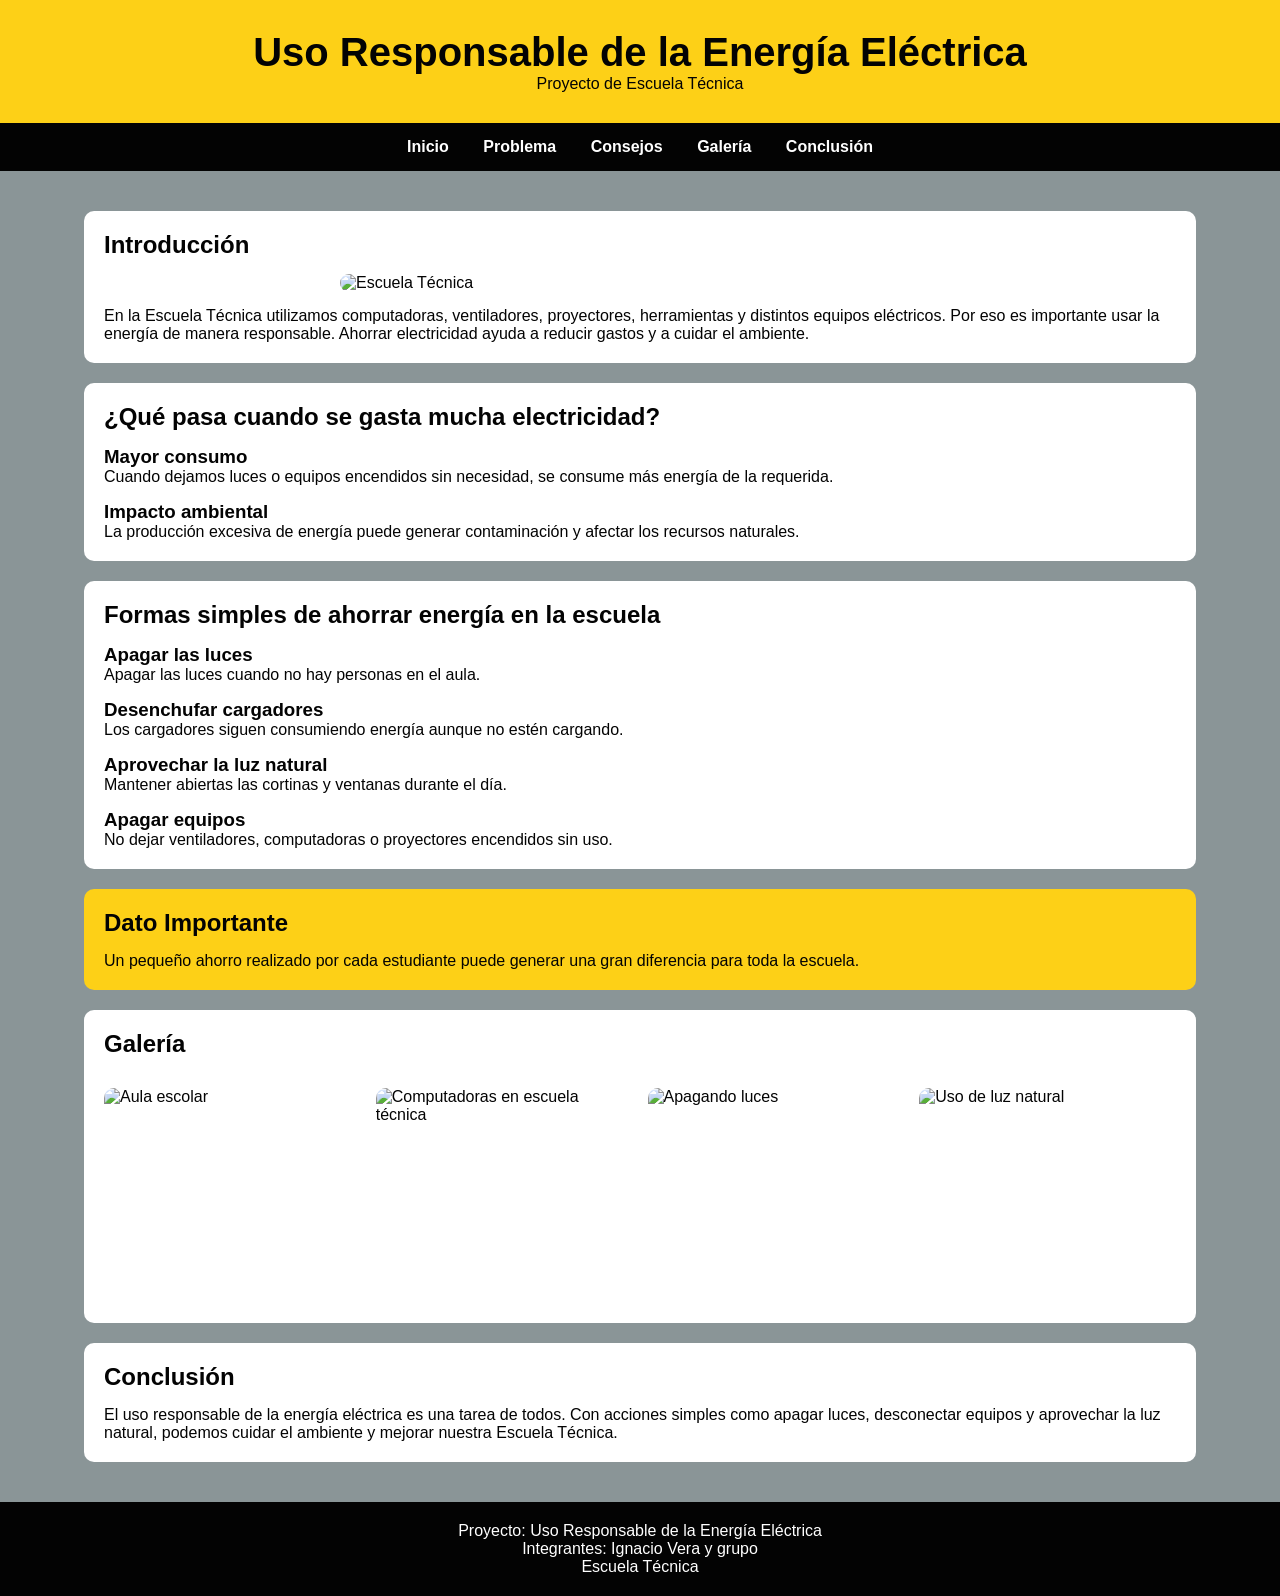
==== Index.html @ 061ea817 "Create Index.html" ====
<!DOCTYPE html>
<html lang="es">
<head>
<meta charset="UTF-8">
<meta name="viewport" content="width=device-width, initial-scale=1.0">
<title>Uso Responsable de la Energía Eléctrica</title>

<style>
*{
    margin:0;
    padding:0;
    box-sizing:border-box;
}

body{
    font-family: Arial, sans-serif;
    background:#8A9597;
    color:#030303;
}

header{
    background:#FDD017;
    text-align:center;
    padding:30px;
}

header h1{
    font-size:40px;
}

nav{
    background:#030303;
    padding:15px;
    text-align:center;
}

nav a{
    color:white;
    text-decoration:none;
    margin:0 15px;
    font-weight:bold;
}

main{
    width:90%;
    margin:auto;
    padding:20px;
}

section{
    background:white;
    margin:20px 0;
    padding:20px;
    border-radius:10px;
}

section img{
    width:100%;
    max-width:600px;
    display:block;
    margin:15px auto;
    border-radius:10px;
}

h2{
    color:#030303;
    margin-bottom:15px;
}

article{
    margin-top:15px;
}

aside{
    background:#FDD017;
    padding:20px;
    border-radius:10px;
    margin:20px 0;
}

.galeria{
    display:grid;
    grid-template-columns:repeat(auto-fit,minmax(250px,1fr));
    gap:15px;
}

.galeria img{
    width:100%;
    height:200px;
    object-fit:cover;
}

footer{
    background:#030303;
    color:white;
    text-align:center;
    padding:20px;
}
</style>

</head>
<body>

<header>
    <h1>Uso Responsable de la Energía Eléctrica</h1>
    <p>Proyecto de Escuela Técnica</p>
</header>

<nav>
    <a href="#inicio">Inicio</a>
    <a href="#problema">Problema</a>
    <a href="#consejos">Consejos</a>
    <a href="#galeria">Galería</a>
    <a href="#conclusion">Conclusión</a>
</nav>

<main>

<section id="inicio">
    <h2>Introducción</h2>

    <img src="assets/images/escuela.jpg" alt="Escuela Técnica">

    <p>
        En la Escuela Técnica utilizamos computadoras, ventiladores,
        proyectores, herramientas y distintos equipos eléctricos.
        Por eso es importante usar la energía de manera responsable.
        Ahorrar electricidad ayuda a reducir gastos y a cuidar el ambiente.
    </p>
</section>

<section id="problema">
    <h2>¿Qué pasa cuando se gasta mucha electricidad?</h2>

    <article>
        <h3>Mayor consumo</h3>
        <p>
            Cuando dejamos luces o equipos encendidos sin necesidad,
            se consume más energía de la requerida.
        </p>
    </article>

    <article>
        <h3>Impacto ambiental</h3>
        <p>
            La producción excesiva de energía puede generar contaminación
            y afectar los recursos naturales.
        </p>
    </article>

</section>

<section id="consejos">
    <h2>Formas simples de ahorrar energía en la escuela</h2>

    <article>
        <h3>Apagar las luces</h3>
        <p>
            Apagar las luces cuando no hay personas en el aula.
        </p>
    </article>

    <article>
        <h3>Desenchufar cargadores</h3>
        <p>
            Los cargadores siguen consumiendo energía aunque no estén cargando.
        </p>
    </article>

    <article>
        <h3>Aprovechar la luz natural</h3>
        <p>
            Mantener abiertas las cortinas y ventanas durante el día.
        </p>
    </article>

    <article>
        <h3>Apagar equipos</h3>
        <p>
            No dejar ventiladores, computadoras o proyectores encendidos sin uso.
        </p>
    </article>

</section>

<aside>
    <h2>Dato Importante</h2>
    <p>
        Un pequeño ahorro realizado por cada estudiante puede generar una gran diferencia para toda la escuela.
    </p>
</aside>

<section id="galeria">
    <h2>Galería</h2>

    <div class="galeria">

        <img src="assets/images/aula.jpg" alt="Aula escolar">

        <img src="assets/images/computadoras.jpg" alt="Computadoras en escuela técnica">

        <img src="assets/images/apagar-luz.jpg" alt="Apagando luces">

        <img src="assets/images/luz-natural.jpg" alt="Uso de luz natural">

    </div>
</section>

<section id="conclusion">
    <h2>Conclusión</h2>

    <p>
        El uso responsable de la energía eléctrica es una tarea de todos.
        Con acciones simples como apagar luces, desconectar equipos y aprovechar la luz natural,
        podemos cuidar el ambiente y mejorar nuestra Escuela Técnica.
    </p>
</section>

</main>

<footer>
    <p>Proyecto: Uso Responsable de la Energía Eléctrica</p>
    <p>Integrantes: Ignacio Vera y grupo</p>
    <p>Escuela Técnica</p>
</footer>

</body>
</html>
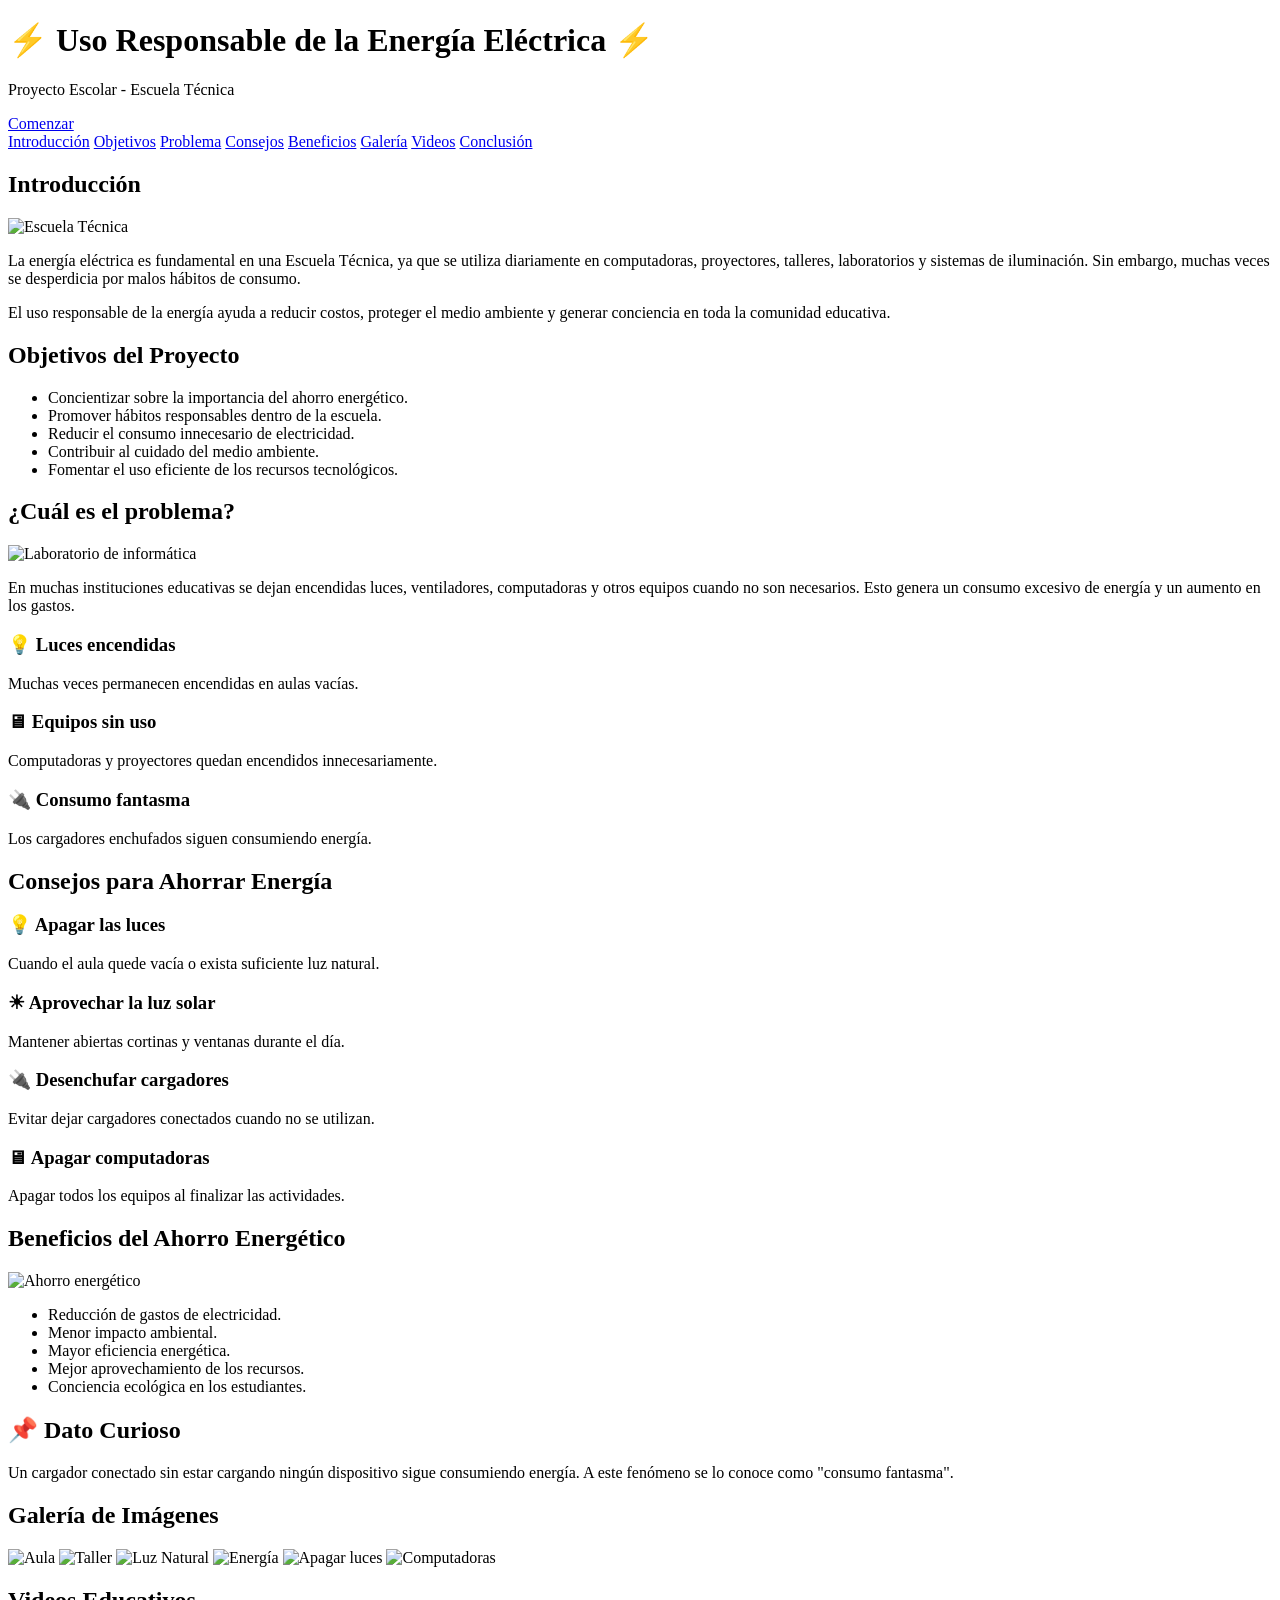
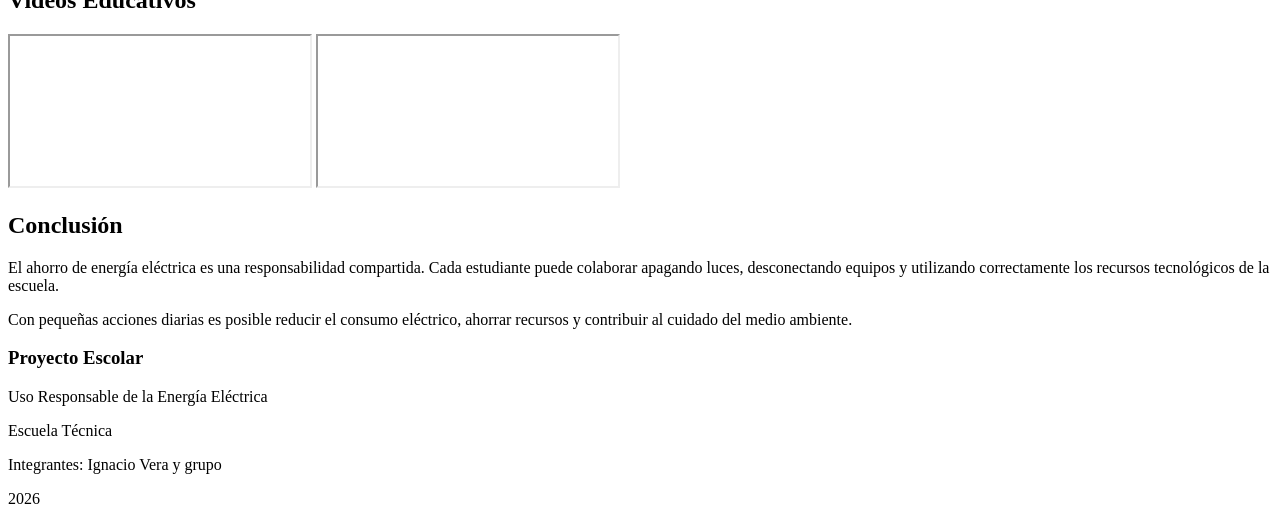
==== commit 9ea83b1d: "Create Index.html" ====
--- a/Index.html
+++ b/Index.html
@@ -1,227 +1,200 @@
 <!DOCTYPE html>
 <html lang="es">
 <head>
-<meta charset="UTF-8">
-<meta name="viewport" content="width=device-width, initial-scale=1.0">
-<title>Uso Responsable de la Energía Eléctrica</title>
-
-<style>
-*{
-    margin:0;
-    padding:0;
-    box-sizing:border-box;
-}
-
-body{
-    font-family: Arial, sans-serif;
-    background:#8A9597;
-    color:#030303;
-}
-
-header{
-    background:#FDD017;
-    text-align:center;
-    padding:30px;
-}
-
-header h1{
-    font-size:40px;
-}
-
-nav{
-    background:#030303;
-    padding:15px;
-    text-align:center;
-}
-
-nav a{
-    color:white;
-    text-decoration:none;
-    margin:0 15px;
-    font-weight:bold;
-}
-
-main{
-    width:90%;
-    margin:auto;
-    padding:20px;
-}
-
-section{
-    background:white;
-    margin:20px 0;
-    padding:20px;
-    border-radius:10px;
-}
-
-section img{
-    width:100%;
-    max-width:600px;
-    display:block;
-    margin:15px auto;
-    border-radius:10px;
-}
-
-h2{
-    color:#030303;
-    margin-bottom:15px;
-}
-
-article{
-    margin-top:15px;
-}
-
-aside{
-    background:#FDD017;
-    padding:20px;
-    border-radius:10px;
-    margin:20px 0;
-}
-
-.galeria{
-    display:grid;
-    grid-template-columns:repeat(auto-fit,minmax(250px,1fr));
-    gap:15px;
-}
-
-.galeria img{
-    width:100%;
-    height:200px;
-    object-fit:cover;
-}
-
-footer{
-    background:#030303;
-    color:white;
-    text-align:center;
-    padding:20px;
-}
-</style>
-
+    <meta charset="UTF-8">
+    <meta name="viewport" content="width=device-width, initial-scale=1.0">
+    <title>Uso Responsable de la Energía Eléctrica</title>
+    <link rel="stylesheet" href="style.css">
 </head>
+
 <body>
 
 <header>
-    <h1>Uso Responsable de la Energía Eléctrica</h1>
-    <p>Proyecto de Escuela Técnica</p>
+    <h1>⚡ Uso Responsable de la Energía Eléctrica ⚡</h1>
+    <p>Proyecto Escolar - Escuela Técnica</p>
+    <a href="#introduccion" class="boton">Comenzar</a>
 </header>
 
 <nav>
-    <a href="#inicio">Inicio</a>
+    <a href="#introduccion">Introducción</a>
+    <a href="#objetivos">Objetivos</a>
     <a href="#problema">Problema</a>
     <a href="#consejos">Consejos</a>
+    <a href="#beneficios">Beneficios</a>
     <a href="#galeria">Galería</a>
+    <a href="#videos">Videos</a>
     <a href="#conclusion">Conclusión</a>
 </nav>
 
 <main>
 
-<section id="inicio">
-    <h2>Introducción</h2>
-
-    <img src="assets/images/escuela.jpg" alt="Escuela Técnica">
-
-    <p>
-        En la Escuela Técnica utilizamos computadoras, ventiladores,
-        proyectores, herramientas y distintos equipos eléctricos.
-        Por eso es importante usar la energía de manera responsable.
-        Ahorrar electricidad ayuda a reducir gastos y a cuidar el ambiente.
-    </p>
-</section>
-
-<section id="problema">
-    <h2>¿Qué pasa cuando se gasta mucha electricidad?</h2>
-
-    <article>
-        <h3>Mayor consumo</h3>
-        <p>
-            Cuando dejamos luces o equipos encendidos sin necesidad,
-            se consume más energía de la requerida.
-        </p>
-    </article>
-
-    <article>
-        <h3>Impacto ambiental</h3>
-        <p>
-            La producción excesiva de energía puede generar contaminación
-            y afectar los recursos naturales.
-        </p>
-    </article>
-
-</section>
-
-<section id="consejos">
-    <h2>Formas simples de ahorrar energía en la escuela</h2>
-
-    <article>
-        <h3>Apagar las luces</h3>
-        <p>
-            Apagar las luces cuando no hay personas en el aula.
-        </p>
-    </article>
-
-    <article>
-        <h3>Desenchufar cargadores</h3>
-        <p>
-            Los cargadores siguen consumiendo energía aunque no estén cargando.
-        </p>
-    </article>
-
-    <article>
-        <h3>Aprovechar la luz natural</h3>
-        <p>
-            Mantener abiertas las cortinas y ventanas durante el día.
-        </p>
-    </article>
-
-    <article>
-        <h3>Apagar equipos</h3>
-        <p>
-            No dejar ventiladores, computadoras o proyectores encendidos sin uso.
-        </p>
-    </article>
-
-</section>
-
-<aside>
-    <h2>Dato Importante</h2>
-    <p>
-        Un pequeño ahorro realizado por cada estudiante puede generar una gran diferencia para toda la escuela.
-    </p>
-</aside>
-
-<section id="galeria">
-    <h2>Galería</h2>
-
-    <div class="galeria">
-
-        <img src="assets/images/aula.jpg" alt="Aula escolar">
-
-        <img src="assets/images/computadoras.jpg" alt="Computadoras en escuela técnica">
-
-        <img src="assets/images/apagar-luz.jpg" alt="Apagando luces">
-
-        <img src="assets/images/luz-natural.jpg" alt="Uso de luz natural">
-
-    </div>
-</section>
-
-<section id="conclusion">
-    <h2>Conclusión</h2>
-
-    <p>
-        El uso responsable de la energía eléctrica es una tarea de todos.
-        Con acciones simples como apagar luces, desconectar equipos y aprovechar la luz natural,
-        podemos cuidar el ambiente y mejorar nuestra Escuela Técnica.
-    </p>
-</section>
+    <section id="introduccion">
+        <h2>Introducción</h2>
+
+        <img src="assets/images/escuela.jpg" alt="Escuela Técnica">
+
+        <p>
+            La energía eléctrica es fundamental en una Escuela Técnica, ya que se utiliza
+            diariamente en computadoras, proyectores, talleres, laboratorios y sistemas de iluminación.
+            Sin embargo, muchas veces se desperdicia por malos hábitos de consumo.
+        </p>
+
+        <p>
+            El uso responsable de la energía ayuda a reducir costos, proteger el medio ambiente
+            y generar conciencia en toda la comunidad educativa.
+        </p>
+    </section>
+
+    <section id="objetivos">
+        <h2>Objetivos del Proyecto</h2>
+
+        <ul>
+            <li>Concientizar sobre la importancia del ahorro energético.</li>
+            <li>Promover hábitos responsables dentro de la escuela.</li>
+            <li>Reducir el consumo innecesario de electricidad.</li>
+            <li>Contribuir al cuidado del medio ambiente.</li>
+            <li>Fomentar el uso eficiente de los recursos tecnológicos.</li>
+        </ul>
+    </section>
+
+    <section id="problema">
+        <h2>¿Cuál es el problema?</h2>
+
+        <img src="assets/images/computadoras.jpg" alt="Laboratorio de informática">
+
+        <p>
+            En muchas instituciones educativas se dejan encendidas luces,
+            ventiladores, computadoras y otros equipos cuando no son necesarios.
+            Esto genera un consumo excesivo de energía y un aumento en los gastos.
+        </p>
+
+        <div class="tarjetas">
+
+            <article>
+                <h3>💡 Luces encendidas</h3>
+                <p>Muchas veces permanecen encendidas en aulas vacías.</p>
+            </article>
+
+            <article>
+                <h3>🖥 Equipos sin uso</h3>
+                <p>Computadoras y proyectores quedan encendidos innecesariamente.</p>
+            </article>
+
+            <article>
+                <h3>🔌 Consumo fantasma</h3>
+                <p>Los cargadores enchufados siguen consumiendo energía.</p>
+            </article>
+
+        </div>
+
+    </section>
+
+    <section id="consejos">
+        <h2>Consejos para Ahorrar Energía</h2>
+
+        <div class="tarjetas">
+
+            <article>
+                <h3>💡 Apagar las luces</h3>
+                <p>Cuando el aula quede vacía o exista suficiente luz natural.</p>
+            </article>
+
+            <article>
+                <h3>☀ Aprovechar la luz solar</h3>
+                <p>Mantener abiertas cortinas y ventanas durante el día.</p>
+            </article>
+
+            <article>
+                <h3>🔌 Desenchufar cargadores</h3>
+                <p>Evitar dejar cargadores conectados cuando no se utilizan.</p>
+            </article>
+
+            <article>
+                <h3>🖥 Apagar computadoras</h3>
+                <p>Apagar todos los equipos al finalizar las actividades.</p>
+            </article>
+
+        </div>
+    </section>
+
+    <section id="beneficios">
+        <h2>Beneficios del Ahorro Energético</h2>
+
+        <img src="assets/images/apagar-luz.jpg" alt="Ahorro energético">
+
+        <ul>
+            <li>Reducción de gastos de electricidad.</li>
+            <li>Menor impacto ambiental.</li>
+            <li>Mayor eficiencia energética.</li>
+            <li>Mejor aprovechamiento de los recursos.</li>
+            <li>Conciencia ecológica en los estudiantes.</li>
+        </ul>
+    </section>
+
+    <aside>
+        <h2>📌 Dato Curioso</h2>
+
+        <p>
+            Un cargador conectado sin estar cargando ningún dispositivo sigue consumiendo energía.
+            A este fenómeno se lo conoce como "consumo fantasma".
+        </p>
+    </aside>
+
+    <section id="galeria">
+        <h2>Galería de Imágenes</h2>
+
+        <div class="galeria">
+
+            <img src="assets/images/aula.jpg" alt="Aula">
+            <img src="assets/images/taller.jpg" alt="Taller">
+            <img src="assets/images/luz-natural.jpg" alt="Luz Natural">
+            <img src="assets/images/energia.jpg" alt="Energía">
+            <img src="assets/images/apagar-luz.jpg" alt="Apagar luces">
+            <img src="assets/images/computadoras.jpg" alt="Computadoras">
+
+        </div>
+    </section>
+
+    <section id="videos">
+        <h2>Videos Educativos</h2>
+
+        <iframe
+            src="https://www.youtube.com/embed/Jah0c5P6L7A"
+            title="Uso Responsable de la Energía"
+            allowfullscreen>
+        </iframe>
+
+        <iframe
+            src="https://www.youtube.com/embed/FVJx5jW8Y1A"
+            title="Ahorro de Energía"
+            allowfullscreen>
+        </iframe>
+
+    </section>
+
+    <section id="conclusion">
+        <h2>Conclusión</h2>
+
+        <p>
+            El ahorro de energía eléctrica es una responsabilidad compartida.
+            Cada estudiante puede colaborar apagando luces, desconectando equipos
+            y utilizando correctamente los recursos tecnológicos de la escuela.
+        </p>
+
+        <p>
+            Con pequeñas acciones diarias es posible reducir el consumo eléctrico,
+            ahorrar recursos y contribuir al cuidado del medio ambiente.
+        </p>
+    </section>
 
 </main>
 
 <footer>
-    <p>Proyecto: Uso Responsable de la Energía Eléctrica</p>
+    <h3>Proyecto Escolar</h3>
+    <p>Uso Responsable de la Energía Eléctrica</p>
+    <p>Escuela Técnica</p>
     <p>Integrantes: Ignacio Vera y grupo</p>
-    <p>Escuela Técnica</p>
+    <p>2026</p>
 </footer>
 
 </body>
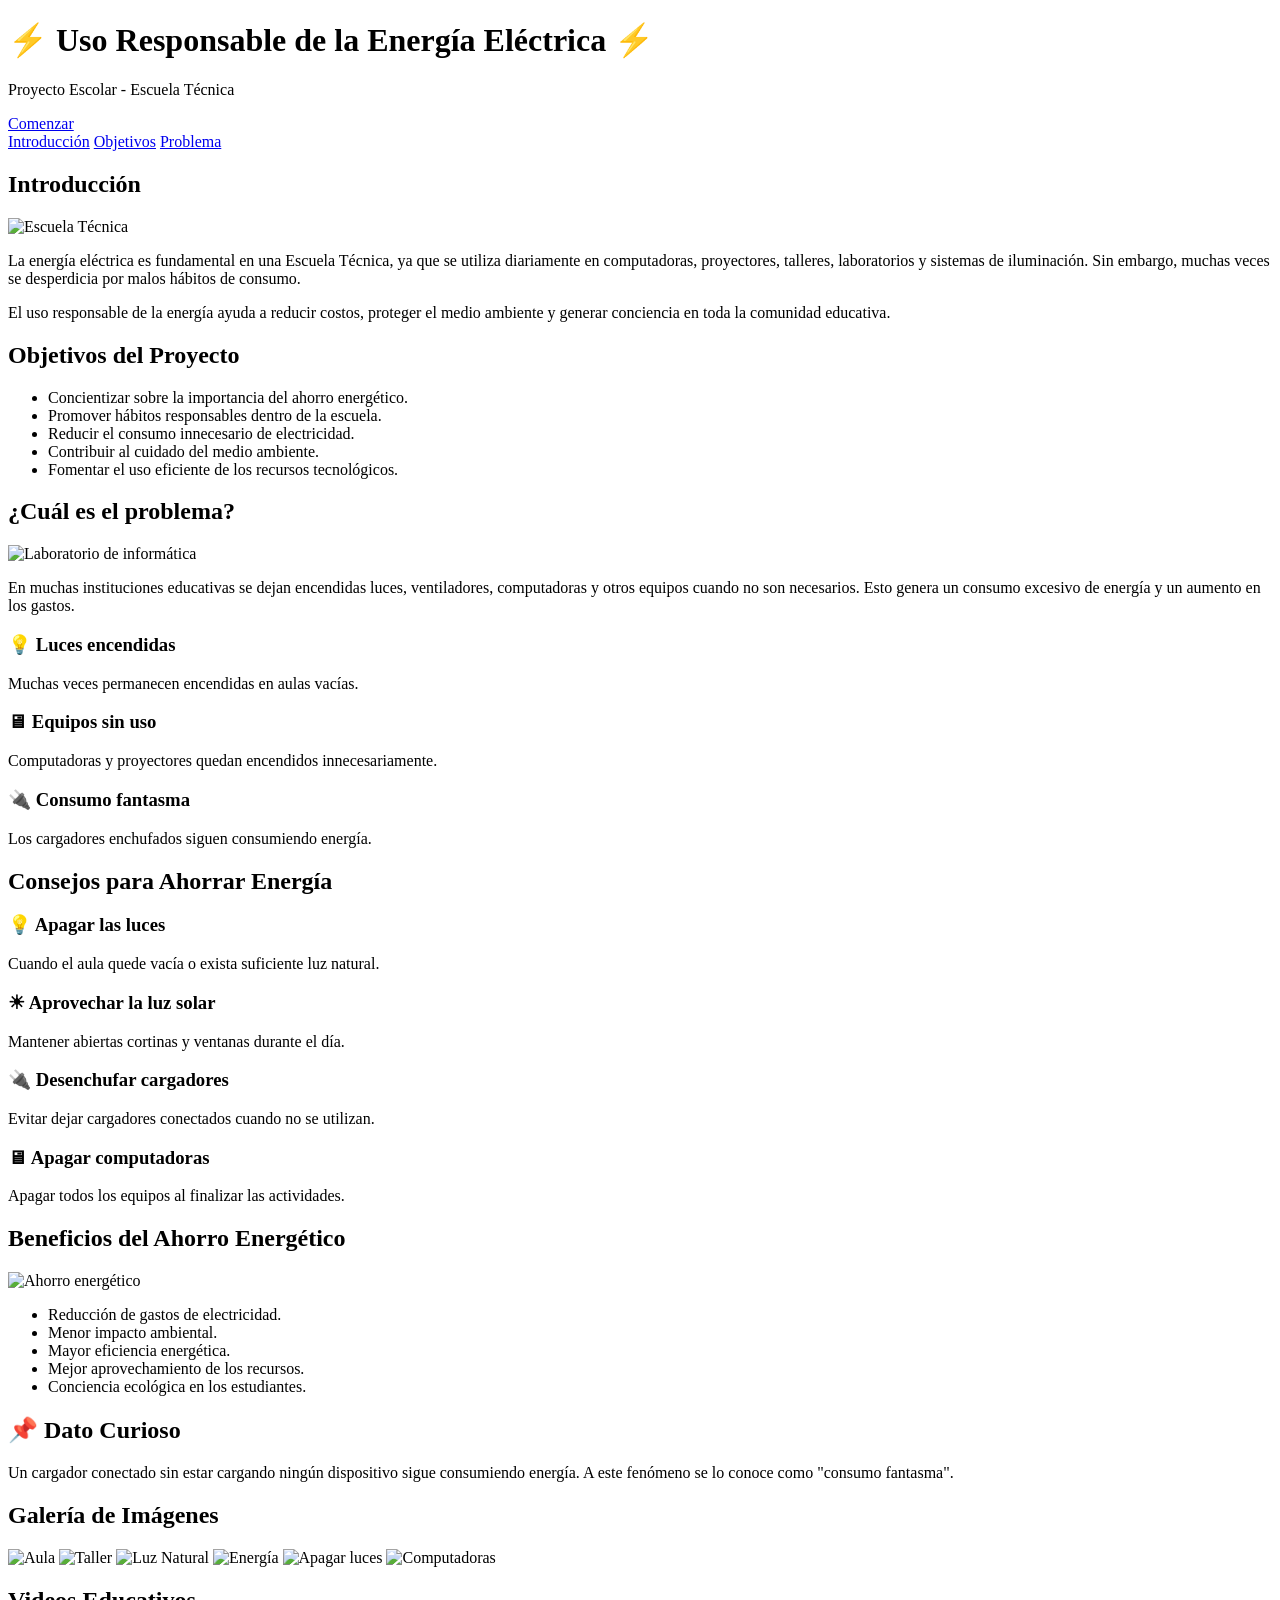
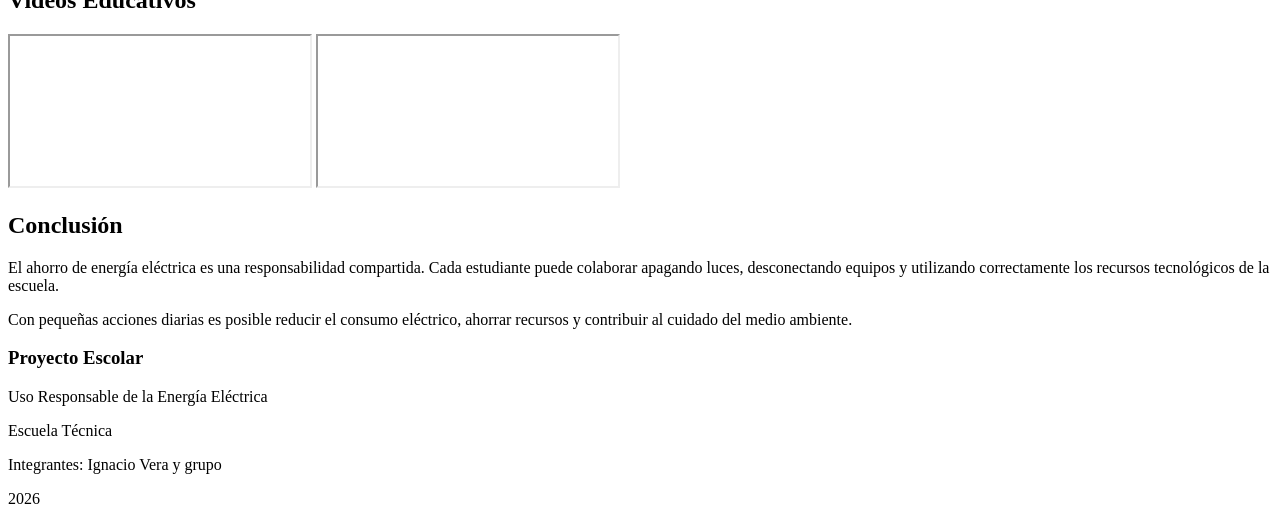
==== commit 5861930a: "Update Index.html" ====
--- a/Index.html
+++ b/Index.html
@@ -4,7 +4,7 @@
     <meta charset="UTF-8">
     <meta name="viewport" content="width=device-width, initial-scale=1.0">
     <title>Uso Responsable de la Energía Eléctrica</title>
-    <link rel="stylesheet" href="style.css">
+    <link rel="stylesheet" href="./css/style.css">
 </head>
 
 <body>
@@ -19,11 +19,8 @@
     <a href="#introduccion">Introducción</a>
     <a href="#objetivos">Objetivos</a>
     <a href="#problema">Problema</a>
-    <a href="#consejos">Consejos</a>
-    <a href="#beneficios">Beneficios</a>
-    <a href="#galeria">Galería</a>
-    <a href="#videos">Videos</a>
-    <a href="#conclusion">Conclusión</a>
+    
+
 </nav>
 
 <main>
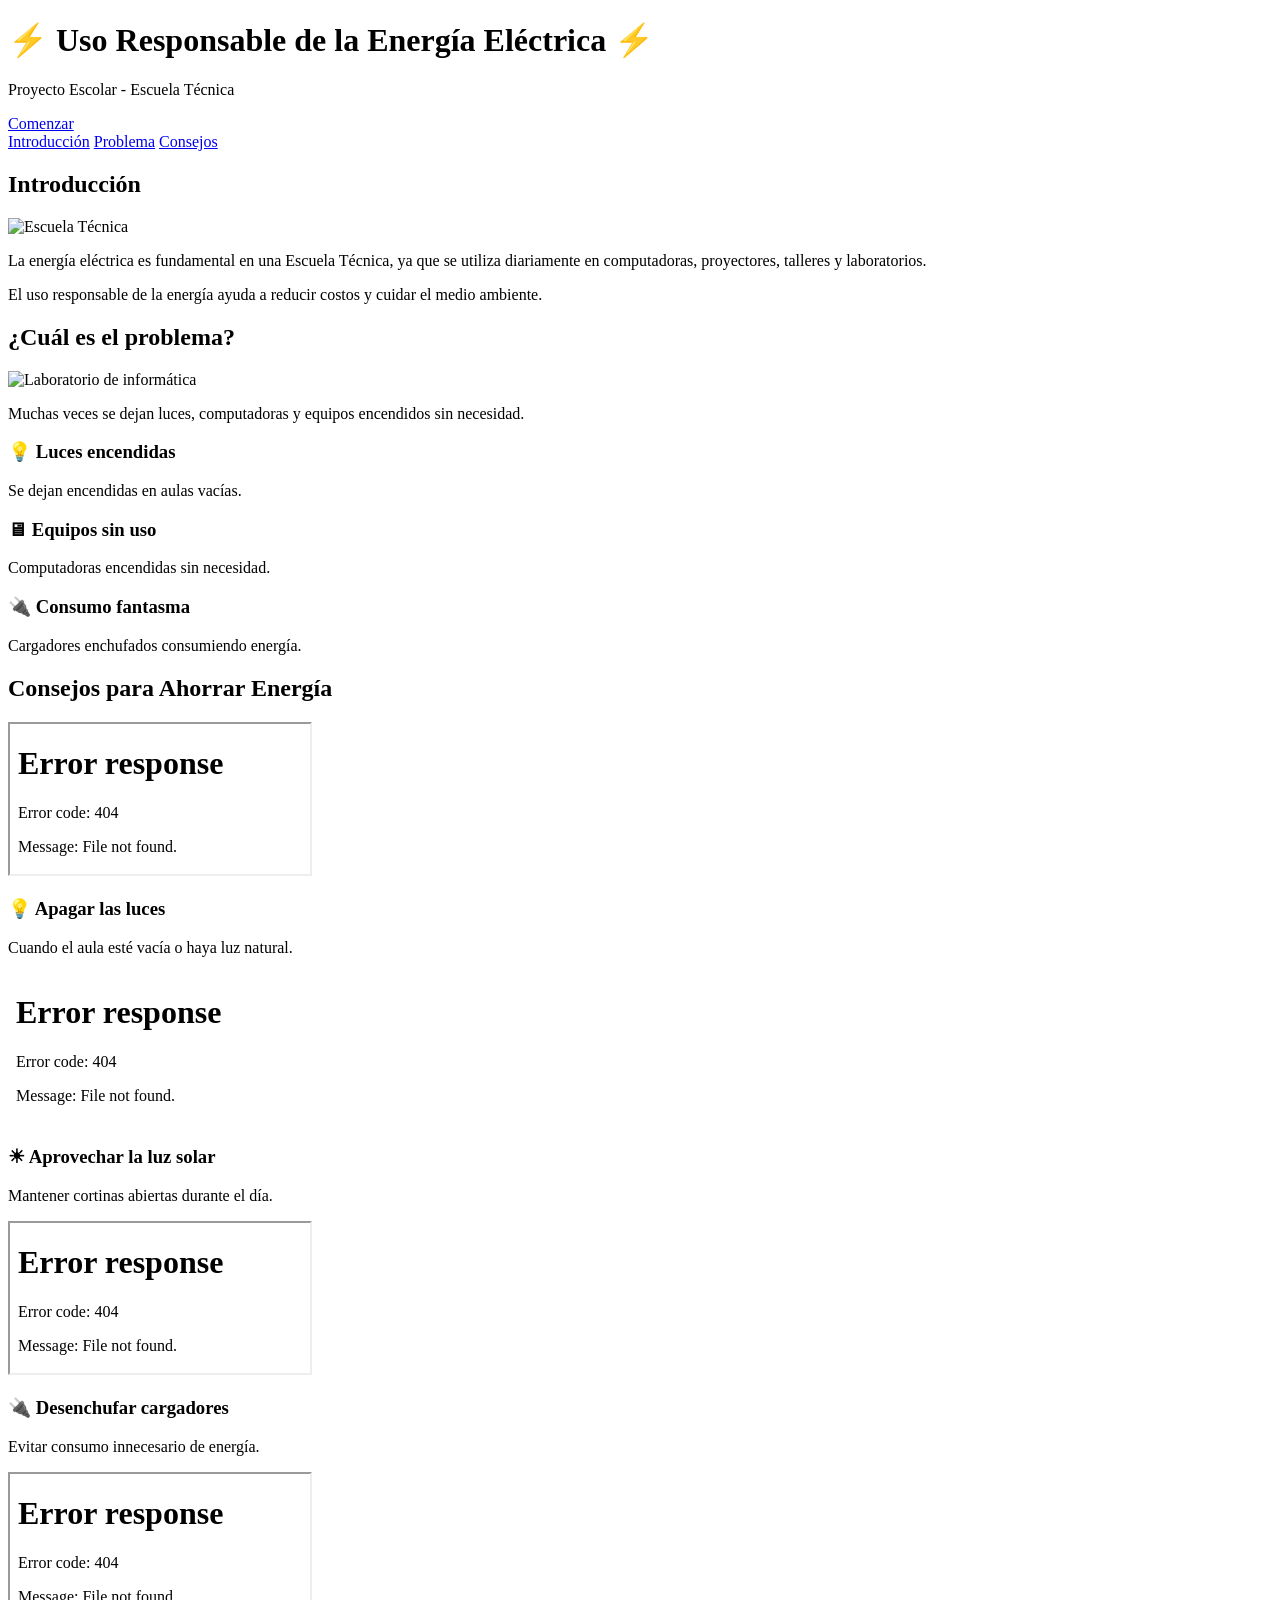
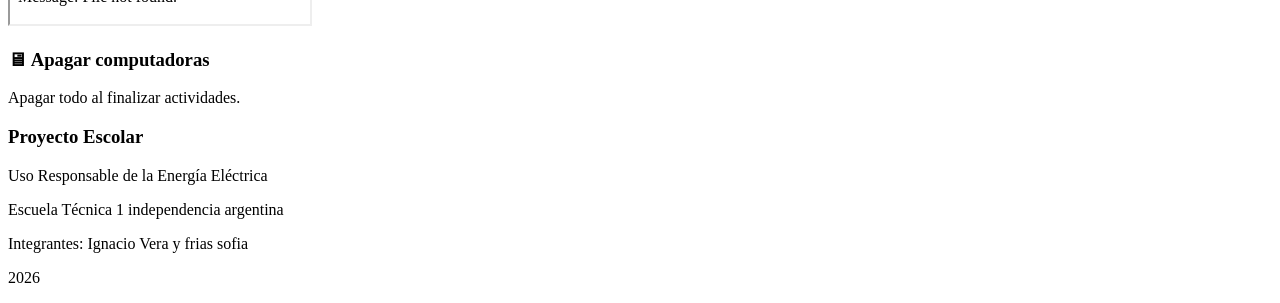
==== commit f8682b14: "Update Index.html" ====
--- a/Index.html
+++ b/Index.html
@@ -4,7 +4,9 @@
     <meta charset="UTF-8">
     <meta name="viewport" content="width=device-width, initial-scale=1.0">
     <title>Uso Responsable de la Energía Eléctrica</title>
-    <link rel="stylesheet" href="./css/style.css">
+
+    <!-- SOLO UN CSS (IMPORTANTE) -->
+    <link rel="stylesheet" href="css/style.css">
 </head>
 
 <body>
@@ -17,180 +19,118 @@
 
 <nav>
     <a href="#introduccion">Introducción</a>
-    <a href="#objetivos">Objetivos</a>
     <a href="#problema">Problema</a>
-    
-
+    <a href="#consejos">Consejos</a>
 </nav>
 
 <main>
 
+    <!-- INTRODUCCIÓN -->
     <section id="introduccion">
         <h2>Introducción</h2>
 
-        <img src="assets/images/escuela.jpg" alt="Escuela Técnica">
+        <img src="imagenes/tecnica.jpg" width="200" alt="Escuela Técnica">
 
         <p>
             La energía eléctrica es fundamental en una Escuela Técnica, ya que se utiliza
-            diariamente en computadoras, proyectores, talleres, laboratorios y sistemas de iluminación.
-            Sin embargo, muchas veces se desperdicia por malos hábitos de consumo.
+            diariamente en computadoras, proyectores, talleres y laboratorios.
         </p>
 
         <p>
-            El uso responsable de la energía ayuda a reducir costos, proteger el medio ambiente
-            y generar conciencia en toda la comunidad educativa.
+            El uso responsable de la energía ayuda a reducir costos y cuidar el medio ambiente.
         </p>
     </section>
 
-    <section id="objetivos">
-        <h2>Objetivos del Proyecto</h2>
-
-        <ul>
-            <li>Concientizar sobre la importancia del ahorro energético.</li>
-            <li>Promover hábitos responsables dentro de la escuela.</li>
-            <li>Reducir el consumo innecesario de electricidad.</li>
-            <li>Contribuir al cuidado del medio ambiente.</li>
-            <li>Fomentar el uso eficiente de los recursos tecnológicos.</li>
-        </ul>
-    </section>
-
+    <!-- PROBLEMA -->
     <section id="problema">
         <h2>¿Cuál es el problema?</h2>
 
-        <img src="assets/images/computadoras.jpg" alt="Laboratorio de informática">
+        <img src="imagenes/informatica.jpg" width="300" alt="Laboratorio de informática">
 
         <p>
-            En muchas instituciones educativas se dejan encendidas luces,
-            ventiladores, computadoras y otros equipos cuando no son necesarios.
-            Esto genera un consumo excesivo de energía y un aumento en los gastos.
+            Muchas veces se dejan luces, computadoras y equipos encendidos sin necesidad.
         </p>
 
         <div class="tarjetas">
 
             <article>
                 <h3>💡 Luces encendidas</h3>
-                <p>Muchas veces permanecen encendidas en aulas vacías.</p>
+                <p>Se dejan encendidas en aulas vacías.</p>
             </article>
 
             <article>
                 <h3>🖥 Equipos sin uso</h3>
-                <p>Computadoras y proyectores quedan encendidos innecesariamente.</p>
+                <p>Computadoras encendidas sin necesidad.</p>
             </article>
 
             <article>
                 <h3>🔌 Consumo fantasma</h3>
-                <p>Los cargadores enchufados siguen consumiendo energía.</p>
-            </article>
-
-        </div>
-
-    </section>
-
-    <section id="consejos">
-        <h2>Consejos para Ahorrar Energía</h2>
-
-        <div class="tarjetas">
-
-            <article>
-                <h3>💡 Apagar las luces</h3>
-                <p>Cuando el aula quede vacía o exista suficiente luz natural.</p>
-            </article>
-
-            <article>
-                <h3>☀ Aprovechar la luz solar</h3>
-                <p>Mantener abiertas cortinas y ventanas durante el día.</p>
-            </article>
-
-            <article>
-                <h3>🔌 Desenchufar cargadores</h3>
-                <p>Evitar dejar cargadores conectados cuando no se utilizan.</p>
-            </article>
-
-            <article>
-                <h3>🖥 Apagar computadoras</h3>
-                <p>Apagar todos los equipos al finalizar las actividades.</p>
+                <p>Cargadores enchufados consumiendo energía.</p>
             </article>
 
         </div>
     </section>
 
-    <section id="beneficios">
-        <h2>Beneficios del Ahorro Energético</h2>
+    <!-- CONSEJOS -->
+    <section id="consejos">
+    <h2>Consejos para Ahorrar Energía</h2>
 
-        <img src="assets/images/apagar-luz.jpg" alt="Ahorro energético">
+    <div class="tarjetas">
 
-        <ul>
-            <li>Reducción de gastos de electricidad.</li>
-            <li>Menor impacto ambiental.</li>
-            <li>Mayor eficiencia energética.</li>
-            <li>Mejor aprovechamiento de los recursos.</li>
-            <li>Conciencia ecológica en los estudiantes.</li>
-        </ul>
-    </section>
+        <article>
+            <iframe class="video"
+                src="videos/ahorro energia.mp4"
+                allowfullscreen>
+            </iframe>
 
-    <aside>
-        <h2>📌 Dato Curioso</h2>
+            <h3>💡 Apagar las luces</h3>
+            <p>Cuando el aula esté vacía o haya luz natural.</p>
+        </article>
 
-        <p>
-            Un cargador conectado sin estar cargando ningún dispositivo sigue consumiendo energía.
-            A este fenómeno se lo conoce como "consumo fantasma".
-        </p>
-    </aside>
+        <article>
+            <iframe class="video"
+                src="videos/luz solar.mp4"
+                title="Video educativo"
+                frameborder="0"
+                allow="accelerometer; autoplay; clipboard-write; encrypted-media; gyroscope; picture-in-picture; web-share"
+                referrerpolicy="strict-origin-when-cross-origin"
+                allowfullscreen>
+            </iframe>
 
-    <section id="galeria">
-        <h2>Galería de Imágenes</h2>
+            <h3>☀ Aprovechar la luz solar</h3>
+            <p>Mantener cortinas abiertas durante el día.</p>
+        </article>
 
-        <div class="galeria">
+        <article>
+            <iframe class="video"
+                src="videos/desenchufar cargador.mp4"
+                allowfullscreen>
+            </iframe>
 
-            <img src="assets/images/aula.jpg" alt="Aula">
-            <img src="assets/images/taller.jpg" alt="Taller">
-            <img src="assets/images/luz-natural.jpg" alt="Luz Natural">
-            <img src="assets/images/energia.jpg" alt="Energía">
-            <img src="assets/images/apagar-luz.jpg" alt="Apagar luces">
-            <img src="assets/images/computadoras.jpg" alt="Computadoras">
+            <h3>🔌 Desenchufar cargadores</h3>
+            <p>Evitar consumo innecesario de energía.</p>
+        </article>
 
-        </div>
-    </section>
+        <article>
+            <iframe class="video"
+                src="videos/apagar las computadoras.mp4"
+                allowfullscreen>
+            </iframe>
 
-    <section id="videos">
-        <h2>Videos Educativos</h2>
+            <h3>🖥 Apagar computadoras</h3>
+            <p>Apagar todo al finalizar actividades.</p>
+        </article>
 
-        <iframe
-            src="https://www.youtube.com/embed/Jah0c5P6L7A"
-            title="Uso Responsable de la Energía"
-            allowfullscreen>
-        </iframe>
-
-        <iframe
-            src="https://www.youtube.com/embed/FVJx5jW8Y1A"
-            title="Ahorro de Energía"
-            allowfullscreen>
-        </iframe>
-
-    </section>
-
-    <section id="conclusion">
-        <h2>Conclusión</h2>
-
-        <p>
-            El ahorro de energía eléctrica es una responsabilidad compartida.
-            Cada estudiante puede colaborar apagando luces, desconectando equipos
-            y utilizando correctamente los recursos tecnológicos de la escuela.
-        </p>
-
-        <p>
-            Con pequeñas acciones diarias es posible reducir el consumo eléctrico,
-            ahorrar recursos y contribuir al cuidado del medio ambiente.
-        </p>
-    </section>
+    </div>
+</section>
 
 </main>
 
 <footer>
     <h3>Proyecto Escolar</h3>
     <p>Uso Responsable de la Energía Eléctrica</p>
-    <p>Escuela Técnica</p>
-    <p>Integrantes: Ignacio Vera y grupo</p>
+    <p>Escuela Técnica 1 independencia argentina</p>
+    <p>Integrantes: Ignacio Vera y frias sofia</p>
     <p>2026</p>
 </footer>
 
